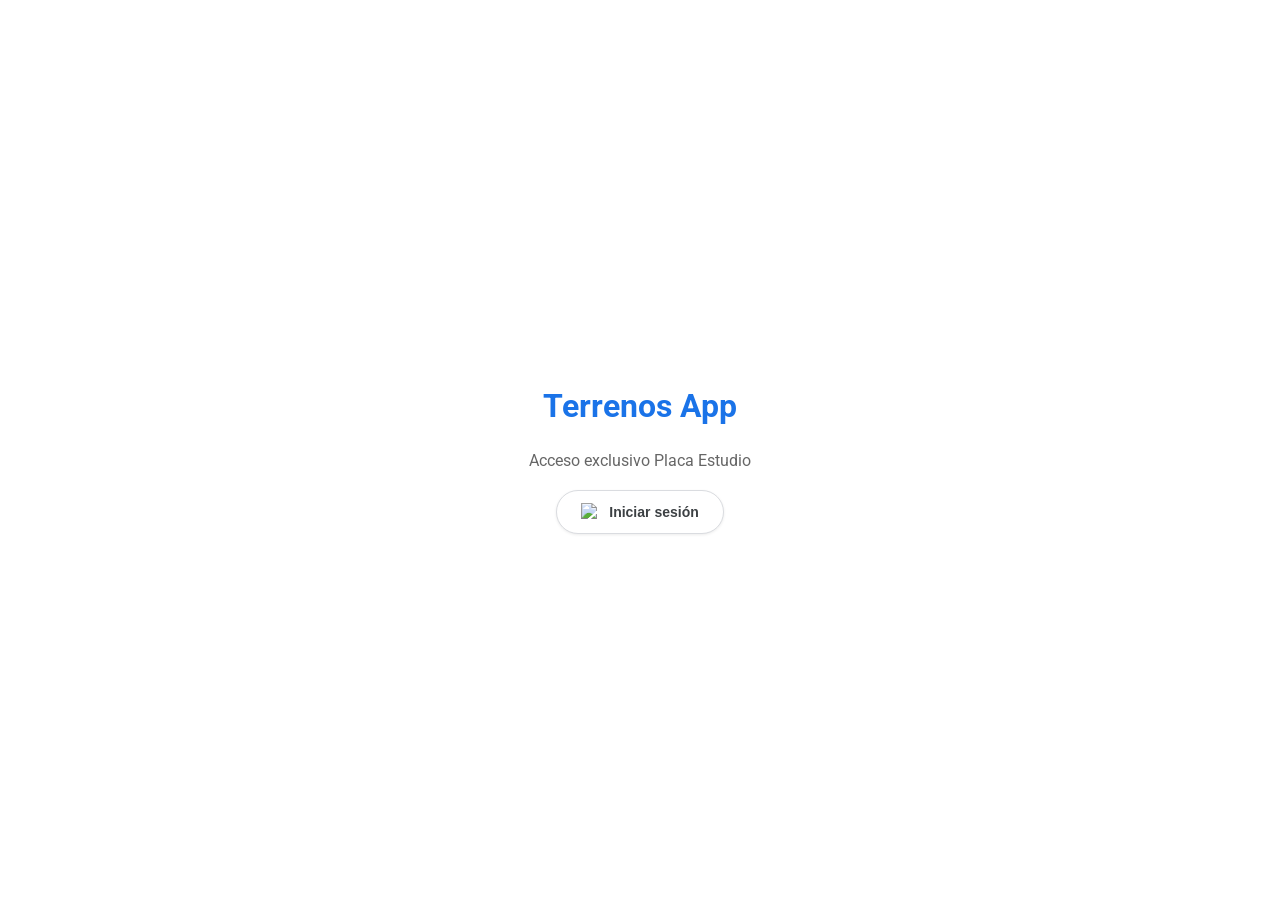
==== index.html @ 3566335d "Backend atómico, renovación de token, y fixes de validación/overlay - Guardado de terrenos migrado a" ====
<!DOCTYPE html>
<html lang="es">
<head>
  <meta charset="UTF-8">
  <meta name="viewport" content="width=device-width, initial-scale=1.0, maximum-scale=1.0, user-scalable=no">
  <title>App Terrenos PWA</title>
  
  <link rel="manifest" href="manifest.json">
  <meta name="theme-color" content="#1a73e8">
  
  <!-- LIBRERÍAS EXTERNAS -->
  <link rel="stylesheet" href="https://unpkg.com/leaflet@1.9.4/dist/leaflet.css" />
  <script src="https://unpkg.com/leaflet@1.9.4/dist/leaflet.js"></script>
  <script src="https://accounts.google.com/gsi/client" async defer></script>
  <script src="https://cdn.jsdelivr.net/npm/@supabase/supabase-js@2"></script>
  <script src="https://cdnjs.cloudflare.com/ajax/libs/proj4js/2.9.0/proj4.js"></script>
  
  <!-- ESTILOS PROPIOS -->
  <link rel="stylesheet" href="https://fonts.googleapis.com/css2?family=Roboto:wght@400;500;700&display=swap">
  <link rel="stylesheet" href="css/estilos.css">
</head>
<body>

  <!-- PANTALLA DE LOGIN -->
  <div id="login-screen">
    <h1>Terrenos App</h1>
    <p class="login-subtitle">Acceso exclusivo Placa Estudio</p>
    <button class="btn-google" onclick="iniciarSesion()">
      <img src="https://upload.wikimedia.org/wikipedia/commons/5/53/Google_%22G%22_Logo.svg" alt="Google"> Iniciar sesión
    </button>
  </div>

  <!-- CONTENIDO PRINCIPAL DE LA APLICACIÓN -->
  <div id="app-content">

    <!-- CONTENEDOR DE AVATARES DE PRESENCIA -->
    <div id="avatar-stack" class="avatar-stack"></div>
    
    <!-- Mapa de Leaflet -->
    <div id="map"></div>
    
    <!-- Cartel de Instrucciones (modo agregar / regla) -->
    <div id="loading-toast" class="toast-container">
      <span id="icono-spinner"></span>
      <span id="toast-msg">Procesando...</span>
    </div>

    <!-- Pila de Notificaciones de Carga (pueden mostrarse varias a la vez) -->
    <div id="toast-stack" class="toast-stack"></div>
  
<!-- DOCK DE HERRAMIENTAS VECTORIAL (BARRA CONTINUA) -->
 
<div class="app-dock">
  <button id="btn-logout" class="dock-btn btn-logout-dock" title="Cerrar Sesión" onclick="cerrarSesion()">
    <span id="icono-logout"></span>
  </button>

  <button id="btn-add" class="dock-btn btn-primary-action" title="Agregar Terreno" onclick="toggleAddMode(event)">
    <span id="icono-agregar"></span>
  </button>

  <button id="btn-location" class="dock-btn" title="Mi Ubicación" onclick="obtenerUbicacionActual()">
    <span id="icono-gps"></span>
  </button>

  <button id="btn-ruler" class="dock-btn" title="Medir Distancia" onclick="toggleRegla()">
    <span id="icono-regla"></span>
  </button>
  
<button id="btn-secciones" class="dock-btn" onclick="window.Poligonos.toggleSecciones()" title="Ver Secciones">
  <span id="icono-secciones"></span>
</button>

<button id="btn-overlay-parcelas" class="dock-btn" onclick="window.OverlayCatastro.toggleManual()" title="Ver Parcelas">
  <span id="icono-overlay-parcelas"></span>
</button>

  <button id="btn-satelite" class="dock-btn" title="Cambiar Vista Satelital / Mapa" onclick="toggleCapasMapa()">
    <span id="icono-satelite"></span>
  </button>
</div>

    <!-- PANEL ADAPTATIVO DEL FORMULARIO (🟢 Estilos CSS purgados) -->
    <div id="modal-terreno">
      <div class="panel-content">
        <h2 id="titulo-form">Ficha del Terreno</h2>
        
        <div class="form-grid">
          <div class="form-group">
            <label>Visitado</label>
            <select id="f-visitado"><option value="NO">No</option><option value="SI">Sí</option></select>
          </div>
          
          <div class="form-group">
            <label>Relevó</label>
            <select id="f-relevo">
              <option value=""></option>
              <option value="Tomás">Tomás</option>
              <option value="Gastón">Gastón</option>
              <option value="Renzo">Renzo</option>
              <option value="Ezequiel">Ezequiel</option>
            </select>
          </div>
          
          <div class="form-group"><label>Distrito</label><input type="text" id="f-distrito"></div>
          <div class="form-group"><label>ID GIS</label><input type="text" id="f-idgis"></div>
          <div class="form-group"><label>Barrio</label><input type="text" id="f-barrio"></div>
          
          <div class="form-group span-2"><label>Dirección / Calle</label><input type="text" id="f-direccion"></div>
          
          <div class="form-group">
            <label>Tipo de Lote</label>
            <select id="f-tipolote">
              <option value="Entre Medianeras">Entre Medianeras</option>
              <option value="Pasante Entre Medianeras">Pasante Entre Medianeras</option>
              <option value="Esquina">Esquina</option>
            </select>
          </div>
          
          <div class="form-group">
            <label>Estado</label>
            <select id="f-estado">
              <option value="Baldío">Baldío</option>
              <option value="Con Construcción">Con Construcción</option>
            </select>
          </div>
          
          <div class="form-group"><label>Frente (m)</label><input type="text" id="f-frente" placeholder="Ej: 10,5"></div>
          <div class="form-group"><label>Fondo (m)</label><input type="text" id="f-fondo" placeholder="Ej: 30,0"></div>
          
          <div class="form-group"><label>Agua</label><select id="f-agua"><option value=""></option><option value="SI">Sí</option><option value="NO">No</option></select></div>
          <div class="form-group"><label>Cloaca</label><select id="f-cloaca"><option value=""></option><option value="SI">Sí</option><option value="NO">No</option></select></div>

          <div class="form-group"><label>Propietario</label><input type="text" id="f-propietario"></div>
          <div class="form-group"><label>Contacto</label><input type="text" id="f-contacto" value="3764"></div>

          <div class="form-group span-2">
            <label>Vendedor</label>
            <select id="f-vendedor">
              <option value=""></option>
              <option value="Dueño Directo">Dueño Directo</option>
              <option value="Inmobiliaria">Inmobiliaria</option>
            </select>
          </div>
          <div class="form-group span-2"><label>Notas</label><textarea id="f-notas"></textarea></div>
        </div>

        <!-- CAMPO PARA CAPTURA Y SUBIDA DE FOTOS DE RELEVAMIENTO -->
        <div class="form-group">
          <label for="f-fotos">Fotos del Terreno (Cámara / Galería):</label>
          <input type="file" id="f-fotos" accept="image/*" multiple class="input-file">
          <small class="helper-text-fotos">
            📷 Las fotos se comprimirán automáticamente a 2K con máxima nitidez antes de guardarse en tu Google Drive.
          </small>
          <div id="vista-previa-fotos" class="contenedor-previa-fotos"></div>
        </div>

        <button id="btn-guardar-form" class="btn-form btn-primary" onclick="procesarFormulario()">Guardar Terreno</button>
        <button class="btn-form btn-secondary" onclick="cerrarModalTerreno()">Cancelar</button>
      </div>
    </div>

  </div>

<!-- LOGGER DE ERRORES Y BITÁCORA DE RASTREO (DEV TRACE) -->
  <script>
    window.DevTrace = {
      log: function(modulo, evento, detalle = '') {
        // Los mensajes ahora solo van a la consola invisible (F12) para no molestar al usuario
        console.log(`[DevTrace] ${modulo} -> ${evento}`, detalle);
      },
      error: function(msg) {
        console.error(`[DevTrace ERROR] ${msg}`);
      },
      _imprimirEnPantalla: function(htmlMsg, colorBorde) {
        // 🟢 FUNCIÓN VACIADA: Ya no creará la caja negra en la pantalla
      }
    };

    window.onerror = function(msg, url, linea, col, error) {
      const archivo = url ? url.substring(url.lastIndexOf('/') + 1) : 'HTML/Desconocido';
      console.error(`${msg} - Archivo: ${archivo} (Línea ${linea})`);
      return false;
    };

    window.addEventListener('unhandledrejection', function(e) {
      console.error(`Promesa Rechazada: ${e.reason?.message || e.reason}`);
    });
  </script>

  <!-- MÓDULOS DE LA APP -->
  <script src="js/auth.js?v=4"></script>
  <script src="js/dev.js"></script>
  <script src="js/presencia.js?v=1"></script>
  <script src="js/geocoding.js?v=4"></script>
  <script src="js/GeoJson.js"></script>
  <script src="js/capasDrive.js"></script>
  <script src="js/overlayCatastro.js"></script>
  <script src="js/poligonos.js"></script>
  <script src="js/api.js?v=4"></script>
  <script src="js/editor.js"></script>
  <script src="js/formulario.js?v=4"></script>
  <script src="js/fotos.js?v=1"></script>
  <script src="js/iconos.js?v=1"></script>
  <script src="js/tags.js"></script>
  <script src="js/mapa.js?v=4"></script>
  <script src="js/app.js?v=4"></script>
<script>
    if ('serviceWorker' in navigator) {
      window.addEventListener('load', () => {
        navigator.serviceWorker.register('./sw.js')
          .then((registro) => {
            console.log('✅ [PWA] Service Worker registrado exitosamente con alcance:', registro.scope);
          })
          .catch((error) => {
            console.error('❌ [PWA] Error al registrar el Service Worker:', error);
          });
      });
    }
  </script>
</body>
</html>
---- css/estilos.css ----
/* ==========================================
   CONFIGURACIÓN GENERAL Y FUENTES
   ========================================== */
/* 
   NOTA: Se ha eliminado el @import de la fuente Roboto para mejorar el rendimiento.
   Por favor, agrega la siguiente línea en el <head> de tu index.html:
   <link rel="stylesheet" href="https://fonts.googleapis.com/css2?family=Roboto:wght@400;500;700&display=swap">
*/

:root {
  /* PALETA DE COLORES (Variables CSS) */
  --color-primario: #1a73e8;
  --color-primario-hover: #1557b0;
  --color-peligro: #ea4335;
  --color-exito: #34a853;
  --color-alerta: #fbbc04;
  --color-alerta-hover: #f2a900;

  --color-texto-principal: #333333;
  --color-texto-secundario: #3c4043;
  --color-texto-mutado: #5f6368;

  --color-fondo-app: #f0f2f5;
  --color-blanco: #ffffff;
  --color-bordes: #e0e0e0;
}

* {
  box-sizing: border-box;
}

body,
html {
  margin: 0;
  padding: 0;
  height: 100%;
  font-family: 'Roboto', -apple-system, BlinkMacSystemFont, sans-serif;
  background: var(--color-fondo-app);
  overflow: hidden;
}

/* ==========================================
   ESTRUCTURA DE LA APP & LOGIN
   ========================================== */

/* Pantalla de Login */
#login-screen {
  display: flex;
  flex-direction: column;
  align-items: center;
  justify-content: center;
  height: 100vh;
  background: var(--color-blanco);
  text-align: center;
  padding: 20px;
  z-index: 9999;
  position: relative;
}

#login-screen h1 {
  color: var(--color-primario);
  margin-bottom: 10px;
}

.login-subtitle {
  color: #666;
  margin-bottom: 20px;
}

.btn-google {
  background: var(--color-blanco);
  border: 1px solid #dadce0;
  color: var(--color-texto-secundario);
  padding: 12px 24px;
  border-radius: 24px;
  font-size: 14px;
  font-weight: bold;
  cursor: pointer;
  display: flex;
  align-items: center;
  gap: 10px;
  box-shadow: 0 1px 3px rgba(0, 0, 0, 0.08);
  transition: background 0.2s;
}

.btn-google img {
  width: 18px;
  height: 18px;
}

/* Pantalla Principal */
#app-content {
  display: none;
  width: 100%;
  height: 100%;
  position: relative;
}

#map {
  width: 100%;
  height: 100%;
  z-index: 1;
}

/* ==========================================
   ANIMACIONES Y NOTIFICACIONES (OPTIMISTIC UI)
   ========================================== */

/* Spinner de 6 frames */
@keyframes spin6 {
  100% {
    transform: rotate(360deg);
  }
}

.spinner-6 {
  animation: spin6 0.8s steps(6) infinite;
}

/* Animación del pin fantasma (Optimizada para GPU) */
@keyframes pulseGhost {
  0% {
    transform: scale(1);
    opacity: 1;
  }

  50% {
    transform: scale(1.15);
    opacity: 0.7;
  }

  100% {
    transform: scale(1);
    opacity: 1;
  }
}

/* ¡EL SECRETO! Aplicar la animación al SVG interno, NO al contenedor de Leaflet */
.ghost-pin-animated svg {
  animation: pulseGhost 1.5s infinite ease-in-out;
  transform-origin: bottom center;
  /* Para que el latido empiece desde la punta del pin */
  /* Reemplazamos el filtro animado por una sombra estática más ligera */
  filter: drop-shadow(0px 3px 6px rgba(26, 115, 232, 0.5));
}

/* Limpiar cualquier estilo por defecto que Leaflet le ponga al div */
.ghost-pin-animated {
  background: transparent !important;
  border: none !important;
}

.pin-normal {
  filter: drop-shadow(0px 3px 3px rgba(0, 0, 0, 0.4));
}

/* ==========================================
   TOAST DE NOTIFICACIONES (RESPONSIVE & SPINNER)
   ========================================== */

#loading-toast {
  position: fixed;
  z-index: 9999;
  background: var(--color-blanco);
  padding: 10px 18px;
  border-radius: 30px;
  box-shadow: 0 4px 15px rgba(0, 0, 0, 0.12);
  display: none;
  align-items: center;
  gap: 12px;
  font-size: 13px;
  font-weight: 600;
  color: #444;
  transition: all 0.3s ease;
}

/* Modo Vertical / Celular (Centrado arriba del todo) */
@media (max-aspect-ratio: 1/1) {
  #loading-toast {
    top: 20px;
    left: 50%;
    transform: translateX(-50%);
  }
}

/* Modo Horizontal / PC (Arriba a la izquierda) */
@media (min-aspect-ratio: 1/1) {
  #loading-toast {
    top: 20px;
    left: 20px;
    transform: none;
  }
}

/* Instrucción en Pantalla (Centrado exacto con tipografía 100% blanca) */
.instruction-toast {
  position: fixed !important;
  top: 25px !important;
  left: 50% !important;
  transform: translateX(-50%) !important;
  z-index: 10000 !important;
  background: transparent !important;
  box-shadow: none !important;
  color: var(--color-blanco) !important;
  font-size: 15px !important;
  font-weight: 700 !important;
  letter-spacing: 0.3px;
  text-align: center;
  pointer-events: none;
  text-shadow: 0px 2px 4px rgba(0, 0, 0, 0.25);
  white-space: nowrap;
}

.instruction-toast svg {
  display: none !important;
}

/* ==========================================
   DOCK DE HERRAMIENTAS BARRAS CONTINUAS
   ========================================== */

.app-dock {
  position: fixed;
  z-index: 1000;
  background: var(--color-blanco);
  display: flex;
  align-items: center;
  justify-content: space-around;
  box-shadow: 0 0 15px rgba(0, 0, 0, 0.12);
  transition: all 0.3s cubic-bezier(0.25, 1, 0.5, 1);
}

/* Botón Salir Integrado en el Dock (Squircle) */
.btn-logout-dock {
  background: transparent;
  transition: background 0.2s, transform 0.15s ease;
}

.btn-logout-dock .svg-icon {
  fill: var(--color-peligro) !important;
}

.btn-logout-dock:hover {
  background: #fce8e6 !important;
  transform: scale(1.06);
}

/* 1. MODO VERTICAL / CELULAR (Barra en borde inferior) */
@media (max-aspect-ratio: 1/1) {
  .app-dock {
    bottom: 0;
    left: 0;
    width: 100%;
    height: 65px;
    border-radius: 18px 18px 0 0;
    padding: 0 15px;
    border-top: 1px solid #f0f0f0;
  }

  /* 🟢 A la izquierda de todo en modo vertical */
  #btn-logout {
    order: -1;
  }
}

/* 2. MODO HORIZONTAL / PC (Barra en borde derecho) */
@media (min-aspect-ratio: 1/1) {
  .app-dock {
    top: 0;
    right: 0;
    width: 70px;
    height: 100vh;
    flex-direction: column;
    justify-content: center;
    gap: 24px;
    border-radius: 0;
    border-left: 1px solid var(--color-bordes);
    padding: 20px 0;
  }

  /* 🟢 Abajo de todo en modo horizontal */
  #btn-logout {
    order: 99;
  }
}

/* Botones e Íconos SVG del Dock */
.dock-btn {
  width: 48px;
  height: 48px;
  border-radius: 14px;
  border: none;
  background: transparent;
  cursor: pointer;
  display: flex;
  align-items: center;
  justify-content: center;
  transition: background 0.2s, transform 0.15s ease;
  padding: 0;
}

.dock-btn:hover {
  background: #f1f3f4;
  transform: scale(1.06);
}

.dock-btn:active {
  transform: scale(0.95);
}

.svg-icon {
  width: 24px;
  height: 24px;
  fill: var(--color-texto-mutado);
  transition: fill 0.2s ease;
}

.dock-btn:hover .svg-icon {
  fill: var(--color-primario);
}

/* Botón Destacado "Agregar Terreno" */
.btn-primary-action {
  background: var(--color-primario);
  box-shadow: 0 3px 8px rgba(26, 115, 232, 0.35);
}

.btn-primary-action .svg-icon {
  fill: var(--color-blanco) !important;
}

.btn-primary-action:hover {
  background: var(--color-primario-hover);
  transform: scale(1.08);
}

/* ==========================================
   ESTADOS ACTIVOS DE HERRAMIENTAS (Dock)
   ========================================== */

/* Cuando el botón Agregar (+) está activo */
#btn-add.herramienta-activa {
  background-color: var(--color-peligro) !important;
}

/* Cuando el botón Regla está activo */
#btn-ruler.herramienta-activa {
  background-color: #fef7e0 !important;
}

#btn-ruler.herramienta-activa svg {
  fill: var(--color-alerta) !important;
}

/* 🟢 Resto de los botones "interruptor" del dock (Secciones, Satélite,
   Parcelas): azul genérico al estar activos. Los de Agregar y Regla no
   se ven afectados porque sus reglas de arriba son más específicas
   (id + clase le gana a clase + clase). */
.dock-btn.herramienta-activa {
  background-color: var(--color-primario) !important;
}

.dock-btn.herramienta-activa .svg-icon {
  fill: var(--color-blanco) !important;
}

/* ==========================================
   ESTADOS DEL BOTÓN GUARDAR (Controlado por JS)
   ========================================== */

/* Estado 1: Modo Agregar (Azul) */
#btn-guardar-form.btn-nuevo {
  background-color: var(--color-primario);
  color: white;
}

#btn-guardar-form.btn-nuevo:hover {
  background-color: var(--color-primario-hover);
}

/* Estado 2: Modo Edición (Amarillo/Naranja) */
#btn-guardar-form.btn-editar {
  background-color: var(--color-alerta);
  color: #202124;
}

#btn-guardar-form.btn-editar:hover {
  background-color: var(--color-alerta-hover);
}

/* ==========================================
   NOTIFICACIONES (Toasts) CENTRADAS POR CSS
   ========================================== */
.toast-container {
  position: fixed;
  top: 80px;
  left: 20%;
  transform: translateX(-50%);
  z-index: 3000;
  display: none;
  /* Oculto por defecto */
  align-items: left;
  gap: 12px;
  background: white;
  padding: 10px 18px;
  border-radius: 30px;
  box-shadow: 0 4px 15px rgba(0, 0, 0, 0.12);
  font-size: 13px;
  font-weight: 600;
  color: #444;
  opacity: 0;
  transition: opacity 0.3s ease;
}

/* 🟢 Al volverse visible, fuerza el display flex y la opacidad */
.toast-container.visible {
  display: flex !important;
  opacity: 0.8;
}

/* Variante de instrucción (amarilla) */
.instruction-toast {
  background: #fef7e0 !important;
  color: #ea8600 !important;
  border: 1px solid var(--color-alerta);
}

/* ==========================================
   PILA DE NOTIFICACIONES DE CARGA (toast-stack)
   A diferencia del cartel de instrucciones (uno solo, arriba), acá pueden
   convivir varias notificaciones al mismo tiempo: se apilan una debajo de
   la otra, y al cerrarse la más vieja, las de abajo se deslizan hacia
   arriba para ocupar su lugar.
   ========================================== */
.toast-stack {
  position: fixed;
  z-index: 9999;
  display: flex;
  flex-direction: column;
  pointer-events: none;
}

/* Modo Vertical / Celular (Centrado arriba del todo) */
@media (max-aspect-ratio: 1/1) {
  .toast-stack {
    top: 20px;
    left: 50%;
    transform: translateX(-50%);
    align-items: center;
  }
}

/* Modo Horizontal / PC (Arriba a la izquierda) */
@media (min-aspect-ratio: 1/1) {
  .toast-stack {
    top: 20px;
    left: 20px;
    align-items: flex-start;
  }
}

.toast-item {
  display: flex;
  align-items: center;
  gap: 12px;
  background: var(--color-blanco);
  padding: 10px 18px;
  border-radius: 30px;
  box-shadow: 0 4px 15px rgba(0, 0, 0, 0.12);
  font-size: 13px;
  font-weight: 600;
  color: #444;
  margin-bottom: 10px;
  max-height: 0;
  opacity: 0;
  overflow: hidden;
  transform: translateY(-8px);
  pointer-events: auto;
  transition: opacity 0.3s ease, transform 0.3s ease, max-height 0.3s ease, margin-bottom 0.3s ease;
}

/* 🟢 max-height animable = efecto de "deslizar" al aparecer/desaparecer,
   sin necesitar JS para medir alturas. Los toasts de abajo suben solos
   porque ocupan el espacio que el que se cierra va dejando libre. */
.toast-item.visible {
  opacity: 0.9;
  max-height: 60px;
  transform: translateY(0);
}

.toast-item.saliendo {
  opacity: 0;
  max-height: 0;
  margin-bottom: 0;
  transform: translateY(-8px);
}

/* ==========================================
   POPUP DE LEAFLET
   ========================================== */
.popup-terreno-container {
  font-family: sans-serif;
  min-width: 220px;
  max-width: 260px;
}

.popup-titulo {
  margin: 6px 0 2px 0;
  color: var(--color-primario);
  font-size: 16px;
  font-weight: bold;
}

.popup-direccion {
  margin: 4px 0 6px 0;
  font-weight: bold;
  font-size: 13px;
  color: #202124;
}

.popup-divider {
  border: 0;
  border-top: 1px solid #eee;
  margin: 6px 0;
}

.popup-datos {
  font-size: 12px;
  color: var(--color-texto-secundario);
  line-height: 1.6;
  max-height: 140px;
  overflow-y: auto;
  padding-right: 4px;
}

.popup-notas {
  color: var(--color-texto-mutado);
}

.btn-popup-editar {
  margin-top: 10px;
  width: 100%;
  padding: 8px;
  background: var(--color-primario);
  border: none;
  border-radius: 6px;
  color: white;
  font-weight: bold;
  cursor: pointer;
  font-size: 12px;
}

.btn-popup-editar:hover {
  background: var(--color-primario-hover);
}

/* ==========================================
   PANEL ADAPTATIVO (100% CONTROLADO POR CSS)
   ========================================== */

#modal-terreno {
  position: fixed;
  z-index: 2000;
  display: none;
  top: 0;
  left: 0;
  width: 100%;
  height: 100%;
  opacity: 0;
  transition: opacity 0.3s ease;
}

#modal-terreno.active {
  opacity: 1;
}

.panel-content {
  background: white;
  box-shadow: 0 0 25px rgba(0, 0, 0, 0.25);
  overflow-y: auto;
  box-sizing: border-box;
  transition: transform 0.3s cubic-bezier(0.25, 1, 0.5, 1);
}

/* 🖥️ PANTALLA HORIZONTAL (Ancho > Alto) */
@media (min-aspect-ratio: 1/1) {
  #modal-terreno {
    background: transparent;
    pointer-events: none;
  }

  .panel-content {
    pointer-events: auto;
    position: absolute;
    top: 0;
    left: 0;
    width: 400px;
    height: 100vh;
    border-radius: 0;
    padding: 30px 25px;
    transform: translateX(-100%);
  }

  #modal-terreno.active .panel-content {
    transform: translateX(0);
  }
}

/* 📱 PANTALLA VERTICAL (Alto > Ancho) */
@media (max-aspect-ratio: 1/1) {
  #modal-terreno {
    background: rgba(0, 0, 0, 0.5);
    align-items: flex-end;
    justify-content: center;
  }

  .panel-content {
    width: 100%;
    max-width: 500px;
    max-height: 85vh;
    border-radius: 20px 20px 0 0;
    padding: 25px 20px;
    transform: translateY(100%);
  }

  #modal-terreno.active .panel-content {
    transform: translateY(0);
  }
}

/* ==========================================
   FORMULARIO Y CONTROLES
   ========================================== */
#titulo-form {
  margin-top: 0;
  color: var(--color-primario);
  text-align: center;
}

.form-grid {
  display: grid;
  grid-template-columns: 1fr 1fr;
  gap: 10px;
}

.form-group label {
  font-weight: bold;
  display: block;
  margin-bottom: 4px;
  font-size: 14px;
  color: var(--color-texto-principal);
}

.form-group input,
.form-group select,
.form-group textarea {
  width: 100%;
  padding: 8px;
  border: 1px solid var(--color-bordes);
  border-radius: 6px;
  font-family: inherit;
}

.form-group textarea {
  height: 60px;
  resize: vertical;
}

.span-2 {
  grid-column: span 2;
}

.btn-form {
  width: 100%;
  padding: 12px;
  border: none;
  border-radius: 8px;
  font-weight: bold;
  cursor: pointer;
  transition: background-color 0.2s;
}

.btn-primary {
  background: var(--color-primario);
  color: white;
  margin-top: 15px;
}

.btn-primary:hover {
  background: var(--color-primario-hover);
}

.btn-secondary {
  background: var(--color-bordes);
  color: var(--color-texto-principal);
  margin-top: 10px;
}

.btn-secondary:hover {
  background: #d0d0d0;
}

/* ==========================================
   MODAL PANEL DEV (DIAGNÓSTICO)
   ========================================== */
.dev-modal-overlay {
  position: fixed;
  top: 0;
  left: 0;
  width: 100vw;
  height: 100vh;
  background: rgba(0, 0, 0, 0.7);
  z-index: 999999;
  display: flex;
  justify-content: center;
  align-items: center;
  font-family: sans-serif;
}

.dev-modal-card {
  background: var(--color-blanco);
  padding: 20px;
  border-radius: 12px;
  width: 90%;
  max-width: 380px;
  box-shadow: 0 10px 30px rgba(0, 0, 0, 0.3);
}

.dev-modal-card h3 {
  margin: 0 0 10px 0;
  color: var(--color-primario);
  font-size: 16px;
}

.dev-modal-card p {
  font-size: 12px;
  color: var(--color-texto-mutado);
  margin-bottom: 15px;
}

.dev-switch-item {
  display: flex;
  justify-content: space-between;
  align-items: center;
  padding: 8px 0;
  border-bottom: 1px solid #f1f3f4;
  font-size: 13px;
  color: var(--color-texto-secundario);
}

.dev-switch-item input {
  cursor: pointer;
  width: 18px;
  height: 18px;
}

.dev-btn-cerrar {
  margin-top: 15px;
  width: 100%;
  padding: 10px;
  background: var(--color-primario);
  color: white;
  border: none;
  border-radius: 6px;
  font-weight: bold;
  cursor: pointer;
}

/* ==========================================
   AVATAR STACK (PRESENCIA MULTIUSUARIO)
   ========================================== */

.avatar-stack {
  position: fixed;
  top: 20px;
  right: 20px;
  z-index: 1000;
  display: flex;
  flex-direction: column;
  align-items: flex-end;
  gap: 8px;
  pointer-events: none;
}

@media (min-aspect-ratio: 1/1) {
  .avatar-stack {
    right: 85px;
  }
}

.avatar-item {
  position: relative;
  width: 42px;
  height: 42px;
  border-radius: 50%;
  box-shadow: 0 3px 10px rgba(0, 0, 0, 0.2);
  transition: all 0.4s cubic-bezier(0.25, 1, 0.5, 1);
  pointer-events: auto;
}

.avatar-img {
  width: 100%;
  height: 100%;
  border-radius: 50%;
  object-fit: cover;
  border: 2px solid var(--color-blanco);
  transition: filter 0.4s ease, opacity 0.4s ease;
}

.avatar-status-dot {
  position: absolute;
  bottom: 0;
  right: 0;
  width: 11px;
  height: 11px;
  border-radius: 50%;
  border: 2px solid var(--color-blanco);
  background-color: var(--color-exito);
  transition: background-color 0.4s ease;
}

.avatar-item.idle .avatar-img {
  filter: grayscale(100%) opacity(0.65);
}

.avatar-item.idle .avatar-status-dot {
  background-color: var(--color-alerta);
}

.avatar-item::after {
  content: attr(data-nombre);
  position: absolute;
  right: 50px;
  top: 50%;
  transform: translateY(-50%);
  background: rgba(0, 0, 0, 0.75);
  color: white;
  padding: 4px 10px;
  border-radius: 6px;
  font-size: 11px;
  font-weight: 500;
  white-space: nowrap;
  opacity: 0;
  pointer-events: none;
  transition: opacity 0.2s ease;
}

.avatar-item:hover::after {
  opacity: 1;
}

/* ==========================================
   SISTEMA DE TAGS Y ETIQUETAS
   ========================================== */
.contenedor-tags-popup {
  display: flex;
  flex-wrap: wrap;
  gap: 4px;
  margin: 6px 0;
}

.tag-chip {
  font-size: 10px;
  font-weight: 700;
  padding: 2px 7px;
  border-radius: 12px;
  display: inline-flex;
  align-items: center;
  white-space: nowrap;
  letter-spacing: 0.3px;
}

/* Variantes de Tags */
.tag-chip.chip-descartado {
  background-color: #202124;
  color: #ffffff;
}

.tag-chip.chip-desfavorable {
  background-color: #fce8e6;
  color: var(--color-peligro);
}

.tag-chip.chip-favorable {
  background-color: #e6f4ea;
  color: #137333;
}

.tag-chip.chip-construccion {
  background-color: #feefc3;
  color: #b06000;
}

.tag-chip.chip-baldio {
  background-color: #e8f0fe;
  color: var(--color-primario);
}

.tag-chip.chip-pendiente {
  background-color: #f1f3f4;
  color: var(--color-texto-mutado);
}

.tag-chip.chip-default {
  background-color: #f1f3f4;
  color: var(--color-texto-secundario);
}

/* ==========================================
   CARRUSEL DE FOTOS EN EL POPUP
   ========================================== */
.carrusel-popup {
  display: flex;
  gap: 5px;
  overflow-x: auto;
  margin-bottom: 8px;
  padding-bottom: 4px;
}

.carrusel-item {
  flex-shrink: 0;
  cursor: pointer;
}

.carrusel-img {
  width: 100px;
  height: 75px;
  object-fit: cover;
  border-radius: 6px;
  border: 1px solid #ddd;
}

/* ==========================================
   VISOR HD (LIGHTBOX)
   ========================================== */
.visor-hd-overlay {
  position: fixed;
  top: 0;
  left: 0;
  width: 100vw;
  height: 100vh;
  background: rgba(0, 0, 0, 0.95);
  z-index: 99999;
  display: flex;
  flex-direction: column;
  align-items: center;
  justify-content: space-between;
  padding: 15px 0;
  box-sizing: border-box;
  touch-action: none;
}

.visor-close-btn {
  position: absolute;
  top: 15px;
  right: 15px;
  background: rgba(255, 255, 255, 0.2);
  border: none;
  color: white;
  font-size: 22px;
  width: 42px;
  height: 42px;
  border-radius: 50%;
  cursor: pointer;
  z-index: 100000;
  display: flex;
  align-items: center;
  justify-content: center;
  transition: background 0.2s ease;
}

.visor-close-btn:hover {
  background: rgba(255, 255, 255, 0.4);
}

.visor-header {
  color: rgba(255, 255, 255, 0.8);
  font-family: sans-serif;
  font-size: 14px;
  font-weight: bold;
  margin-top: 5px;
  pointer-events: none;
}

.visor-main-container {
  position: relative;
  width: 100%;
  height: 68vh;
  display: flex;
  justify-content: center;
  align-items: center;
}

.visor-img-container {
  width: 100%;
  height: 100%;
  display: flex;
  justify-content: center;
  align-items: center;
}

.visor-img-main {
  width: 95%;
  height: 100%;
  object-fit: contain;
  border-radius: 8px;
  cursor: default;
}

.visor-nav-btn {
  position: absolute;
  padding: 12px 18px;
  background: rgba(0, 0, 0, 0.5);
  color: white;
  border: none;
  border-radius: 50%;
  font-size: 18px;
  cursor: pointer;
  z-index: 10;
  transition: opacity 0.2s ease, visibility 0.2s ease;
}

.visor-nav-btn.oculto {
  visibility: hidden;
  opacity: 0;
  pointer-events: none;
}

.visor-prev {
  left: 15px;
}

.visor-next {
  right: 15px;
}

.visor-thumb-slider {
  display: flex;
  gap: 8px;
  overflow-x: auto;
  max-width: 90vw;
  padding: 6px 10px;
  background: rgba(255, 255, 255, 0.08);
  border-radius: 12px;
  scroll-behavior: smooth;
  -webkit-overflow-scrolling: touch;
  margin-bottom: 5px;
  z-index: 10;
}

.visor-thumb-img {
  width: 55px;
  height: 55px;
  object-fit: cover;
  border-radius: 6px;
  cursor: pointer;
  opacity: 0.5;
  border: 2px solid transparent;
  transition: all 0.2s ease;
  flex-shrink: 0;
}

.visor-thumb-img.activo {
  opacity: 1;
  border-color: var(--color-primario);
  transform: scale(1.08);
}

/* ==========================================
   VISTA PREVIA Y SUBIDA DE FOTOS
   ========================================== */
.contenedor-previa-fotos {
  display: flex;
  gap: 10px;
  flex-wrap: wrap;
  margin-top: 10px;
}

.previa-foto-item {
  position: relative;
  width: 70px;
  height: 70px;
  border-radius: 8px;
  overflow: hidden;
  border: 2px solid var(--color-bordes);
  box-shadow: 0 2px 5px rgba(0, 0, 0, 0.1);
}

.previa-foto-item img {
  width: 100%;
  height: 100%;
  object-fit: cover;
}

/* ==========================================
   TEXTO HELPER EN FORMULARIO Y DEV TRACE
   ========================================== */
.helper-text-fotos {
  color: #666;
  font-size: 0.8em;
  display: block;
  margin-top: 4px;
}

.dev-trace-box {
  position: fixed;
  bottom: 10px;
  left: 10px;
  right: 10px;
  max-height: 45vh;
  background: rgba(20, 20, 20, 0.92);
  color: #00ff66;
  padding: 12px;
  z-index: 999999;
  border-radius: 10px;
  font-family: monospace;
  font-size: 11px;
  overflow-y: auto;
  box-shadow: 0 8px 25px rgba(0, 0, 0, 0.7);
  border: 1px solid #444;
}

.dev-trace-header {
  display: flex;
  justify-content: space-between;
  align-items: center;
  border-bottom: 1px solid #444;
  margin-bottom: 8px;
  padding-bottom: 4px;
  color: #fff;
  font-weight: bold;
}

.dev-trace-btn {
  background: #444;
  color: white;
  border: none;
  border-radius: 4px;
  padding: 2px 6px;
  font-size: 10px;
  cursor: pointer;
  margin-right: 5px;
}

.dev-trace-btn.btn-close {
  background: var(--color-peligro);
}

.dev-trace-item {
  margin-bottom: 6px;
  padding: 6px;
  border-left: 4px solid var(--color-primario);
  background: rgba(255, 255, 255, 0.05);
  border-radius: 0 4px 4px 0;
  word-break: break-word;
}

/* ==========================================
   ANIMACIÓN GPU PARA POLÍGONO FANTASMA
   ========================================== */
@keyframes marchaGuiones {
  to {
    stroke-dashoffset: -16;
  }
}

.poligono-fantasma-animado path {
  stroke-dasharray: 8 8 !important;
  animation: marchaGuiones 1.5s linear infinite;
  will-change: stroke-dashoffset; /* 🚀 Fuerza el uso de GPU */
  pointer-events: none; /* Permite clickear a través de él */
}

/* Cartel flotante discreto de Sección */
.etiqueta-seccion-discreta {
  background: rgba(255, 255, 255, 0.7) !important;
  border: 1px solid rgba(26, 115, 232, 0.5) !important;
  border-radius: 4px !important;
  color: #1a73e8 !important;
  font-size: 10px !important;
  font-weight: 600 !important;
  padding: 1px 4px !important;
  box-shadow: none !important;
  pointer-events: none !important; /* Permite clics a través de la etiqueta */
}
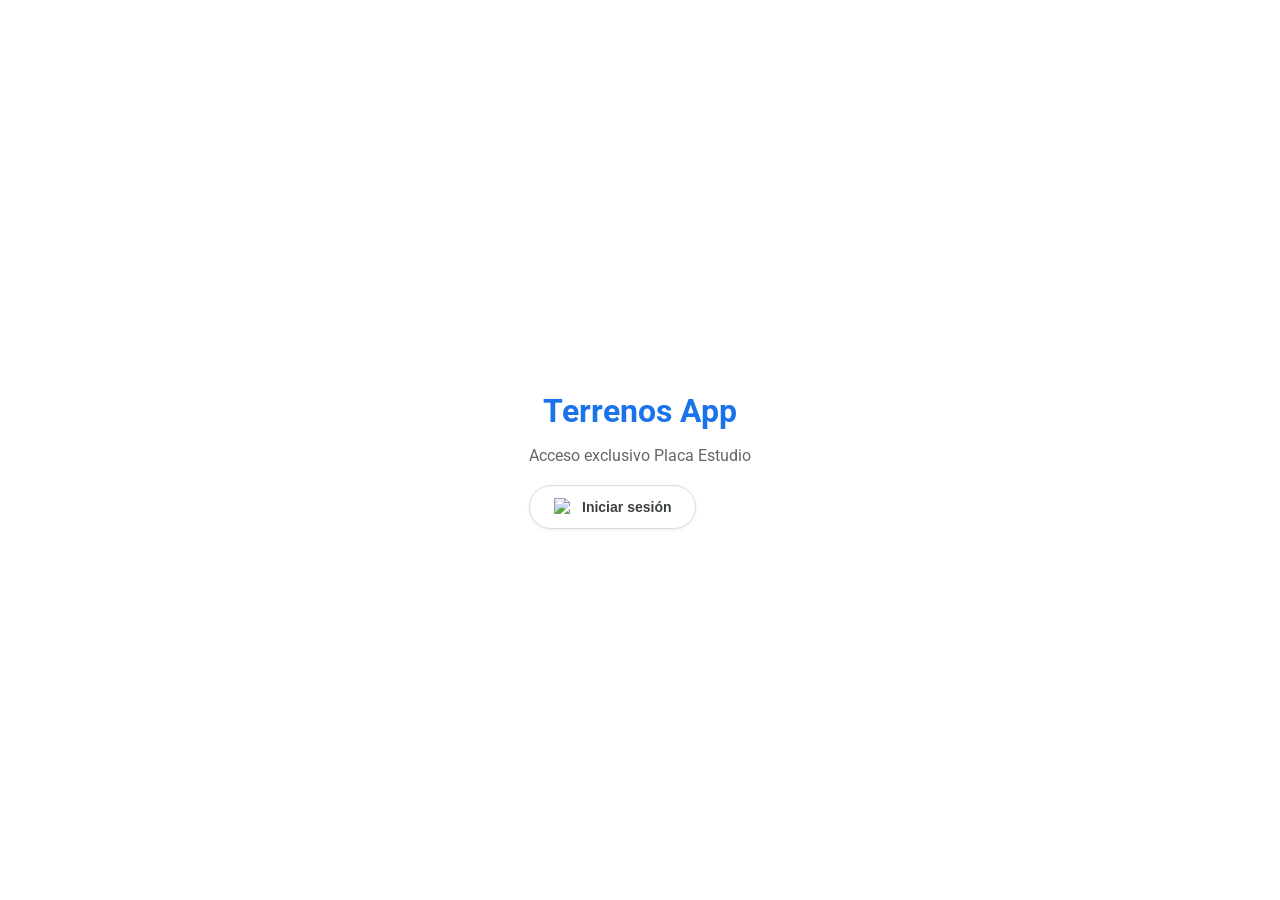
==== commit 3a590a52: "Sugerencia de frente/contrafrente en gris y sesión más resiliente - Frente/contrafrente sugerido por" ====
--- a/index.html
+++ b/index.html
@@ -21,13 +21,19 @@
 </head>
 <body>
 
-  <!-- PANTALLA DE LOGIN -->
+  <!-- PANTALLA DE LOGIN — a pantalla completa por default (primera vez /
+       token vencido antes de abrir la app); auth.js le agrega la clase
+       "modo-popup" cuando el token se vence en medio del trabajo con el
+       mapa, para que quede flotando sobre el mapa en vez de taparlo. -->
   <div id="login-screen">
-    <h1>Terrenos App</h1>
-    <p class="login-subtitle">Acceso exclusivo Placa Estudio</p>
-    <button class="btn-google" onclick="iniciarSesion()">
-      <img src="https://upload.wikimedia.org/wikipedia/commons/5/53/Google_%22G%22_Logo.svg" alt="Google"> Iniciar sesión
-    </button>
+    <div class="login-card">
+      <h1>Terrenos App</h1>
+      <p class="login-subtitle">Acceso exclusivo Placa Estudio</p>
+      <p id="login-mensaje-reautenticacion" class="login-mensaje-reautenticacion" style="display:none;">Tu sesión expiró. Iniciá sesión de nuevo para seguir — tu trabajo sigue ahí.</p>
+      <button class="btn-google" onclick="iniciarSesion()">
+        <img src="https://upload.wikimedia.org/wikipedia/commons/5/53/Google_%22G%22_Logo.svg" alt="Google"> Iniciar sesión
+      </button>
+    </div>
   </div>
 
   <!-- CONTENIDO PRINCIPAL DE LA APLICACIÓN -->
@@ -39,7 +45,7 @@
     <!-- Mapa de Leaflet -->
     <div id="map"></div>
     
-    <!-- Cartel de Instrucciones (modo agregar / regla) -->
+    <!-- Cartel de Instrucciones (modo agregar) -->
     <div id="loading-toast" class="toast-container">
       <span id="icono-spinner"></span>
       <span id="toast-msg">Procesando...</span>
@@ -63,15 +69,12 @@
     <span id="icono-gps"></span>
   </button>
 
-  <button id="btn-ruler" class="dock-btn" title="Medir Distancia" onclick="toggleRegla()">
-    <span id="icono-regla"></span>
-  </button>
-  
+
 <button id="btn-secciones" class="dock-btn" onclick="window.Poligonos.toggleSecciones()" title="Ver Secciones">
   <span id="icono-secciones"></span>
 </button>
 
-<button id="btn-overlay-parcelas" class="dock-btn" onclick="window.OverlayCatastro.toggleManual()" title="Ver Parcelas">
+<button id="btn-overlay-parcelas" class="dock-btn" onclick="window.OverlayCatastro.toggleManual()" title="Ver Parcelas y Calles">
   <span id="icono-overlay-parcelas"></span>
 </button>
 
@@ -125,9 +128,30 @@
             </select>
           </div>
           
-          <div class="form-group"><label>Frente (m)</label><input type="text" id="f-frente" placeholder="Ej: 10,5"></div>
-          <div class="form-group"><label>Fondo (m)</label><input type="text" id="f-fondo" placeholder="Ej: 30,0"></div>
-          
+          <div class="form-group"><label>Frente (m)</label><input type="text" id="f-frente"></div>
+          <div class="form-group"><label>Contrafrente / Frente 2 (m)</label><input type="text" id="f-fondo"></div>
+          <div class="form-group"><label>Superficie (aprox.)</label><input type="text" id="f-superficie-preview" placeholder="—" disabled></div>
+
+          <!-- 🟢 Sugerencia de frente/contrafrente (motorFrente.js) —
+               activa siempre que hay polígono + calles cercanas, SIN
+               gate de devFlags (el flag en dev.js quedó sin uso acá).
+               NO escribe el valor en el campo: lo muestra como
+               placeholder gris (id="f-frente"/"f-fondo", ver mapa.js) —
+               NUNCA un placeholder de ejemplo, solo el dato sugerido de
+               verdad (o vacío + tooltip si el algoritmo no pudo
+               determinarlo). Si el relevador no completa el campo a
+               mano, el valor sugerido recién se usa al guardar
+               (fallback en obtenerDatosFormulario, formulario.js) y
+               pasa a ser el dato real que se manda a la planilla. El
+               campo "Contrafrente / Frente 2" recibe tanto el
+               contrafrente (lado opuesto en un lote de 4 lados) como el
+               segundo frente real en un lote de esquina — mismo campo,
+               dos significados posibles según el caso. -->
+          <div class="form-group span-2" id="frente-sugerido-container" style="display:none;">
+            <label>🔴 Frente sugerido (sin validar)</label>
+            <div id="frente-sugerido-texto" class="frente-sugerido-texto">—</div>
+          </div>
+
           <div class="form-group"><label>Agua</label><select id="f-agua"><option value=""></option><option value="SI">Sí</option><option value="NO">No</option></select></div>
           <div class="form-group"><label>Cloaca</label><select id="f-cloaca"><option value=""></option><option value="SI">Sí</option><option value="NO">No</option></select></div>
 
@@ -196,6 +220,8 @@
   <script src="js/GeoJson.js"></script>
   <script src="js/capasDrive.js"></script>
   <script src="js/overlayCatastro.js"></script>
+  <script src="js/capasCalles.js"></script>
+  <script src="js/motorFrente.js"></script>
   <script src="js/poligonos.js"></script>
   <script src="js/api.js?v=4"></script>
   <script src="js/editor.js"></script>
--- a/css/estilos.css
+++ b/css/estilos.css
@@ -43,18 +43,21 @@
    ESTRUCTURA DE LA APP & LOGIN
    ========================================== */
 
-/* Pantalla de Login */
+/* Pantalla de Login — position:fixed + inset:0 para poder quedar flotando
+   ARRIBA de #app-content en la variante "popup" de abajo (token vencido
+   en medio del trabajo) sin sacar el mapa del flujo del documento. */
 #login-screen {
   display: flex;
   flex-direction: column;
   align-items: center;
   justify-content: center;
+  position: fixed;
+  inset: 0;
   height: 100vh;
   background: var(--color-blanco);
   text-align: center;
   padding: 20px;
   z-index: 9999;
-  position: relative;
 }
 
 #login-screen h1 {
@@ -65,6 +68,33 @@
 .login-subtitle {
   color: #666;
   margin-bottom: 20px;
+}
+
+/* 🟢 Variante "popup": el token se venció en medio del trabajo con el
+   mapa (ver auth.js, _volverAPantallaLogin). #app-content NO se oculta
+   en este caso — el mapa/formulario siguen visibles de fondo, atenuados
+   y difuminados (backdrop-filter, acelerado por GPU) en vez de tapados,
+   para que quede claro que el trabajo sigue ahí y no se perdió. */
+#login-screen.modo-popup {
+  background: rgba(0, 0, 0, 0.5);
+  backdrop-filter: blur(8px);
+  -webkit-backdrop-filter: blur(8px);
+}
+
+#login-screen.modo-popup .login-card {
+  background: var(--color-blanco);
+  border-radius: 16px;
+  padding: 32px 24px;
+  box-shadow: 0 8px 32px rgba(0, 0, 0, 0.35);
+  max-width: 320px;
+  width: 100%;
+}
+
+.login-mensaje-reautenticacion {
+  color: var(--color-texto-secundario);
+  font-size: 13px;
+  margin: -8px 0 20px;
+  max-width: 260px;
 }
 
 .btn-google {
@@ -257,10 +287,17 @@
     border-top: 1px solid #f0f0f0;
   }
 
-  /* 🟢 A la izquierda de todo en modo vertical */
-  #btn-logout {
-    order: -1;
-  }
+  /* 🟢 Orden pedido para el modo vertical: Cerrar sesión bien a la
+     izquierda (aparte, no cuenta para centrar); de ahí, Cambiar mapa,
+     GPS, Añadir (centro real: 3ro de 5), Secciones, Parcelas+Calles. En
+     modo horizontal no se toca — ahí sigue el orden natural del HTML más
+     el "logout al final" de más abajo. */
+  #btn-logout { order: -1; }
+  #btn-satelite { order: 1; }
+  #btn-location { order: 2; }
+  #btn-add { order: 3; }
+  #btn-secciones { order: 4; }
+  #btn-overlay-parcelas { order: 5; }
 }
 
 /* 2. MODO HORIZONTAL / PC (Barra en borde derecho) */
@@ -343,19 +380,10 @@
   background-color: var(--color-peligro) !important;
 }
 
-/* Cuando el botón Regla está activo */
-#btn-ruler.herramienta-activa {
-  background-color: #fef7e0 !important;
-}
-
-#btn-ruler.herramienta-activa svg {
-  fill: var(--color-alerta) !important;
-}
-
 /* 🟢 Resto de los botones "interruptor" del dock (Secciones, Satélite,
-   Parcelas): azul genérico al estar activos. Los de Agregar y Regla no
-   se ven afectados porque sus reglas de arriba son más específicas
-   (id + clase le gana a clase + clase). */
+   Parcelas): azul genérico al estar activos. El de Agregar no se ve
+   afectado porque su regla de arriba es más específica (id + clase le
+   gana a clase + clase). */
 .dock-btn.herramienta-activa {
   background-color: var(--color-primario) !important;
 }
@@ -666,6 +694,21 @@
   resize: vertical;
 }
 
+/* 🔴 Sugerencia de frente (motorFrente.js, sin validar) — mismo look
+   que un input disabled, pero es un <div> (texto variable, no editable
+   ni por el usuario ni por JS vía .value). */
+.frente-sugerido-texto {
+  width: 100%;
+  padding: 8px;
+  border: 1px solid var(--color-bordes);
+  border-radius: 6px;
+  font-family: inherit;
+  font-size: 13px;
+  color: var(--color-texto-mutado);
+  background: #fef7e0;
+  box-sizing: border-box;
+}
+
 .span-2 {
   grid-column: span 2;
 }
